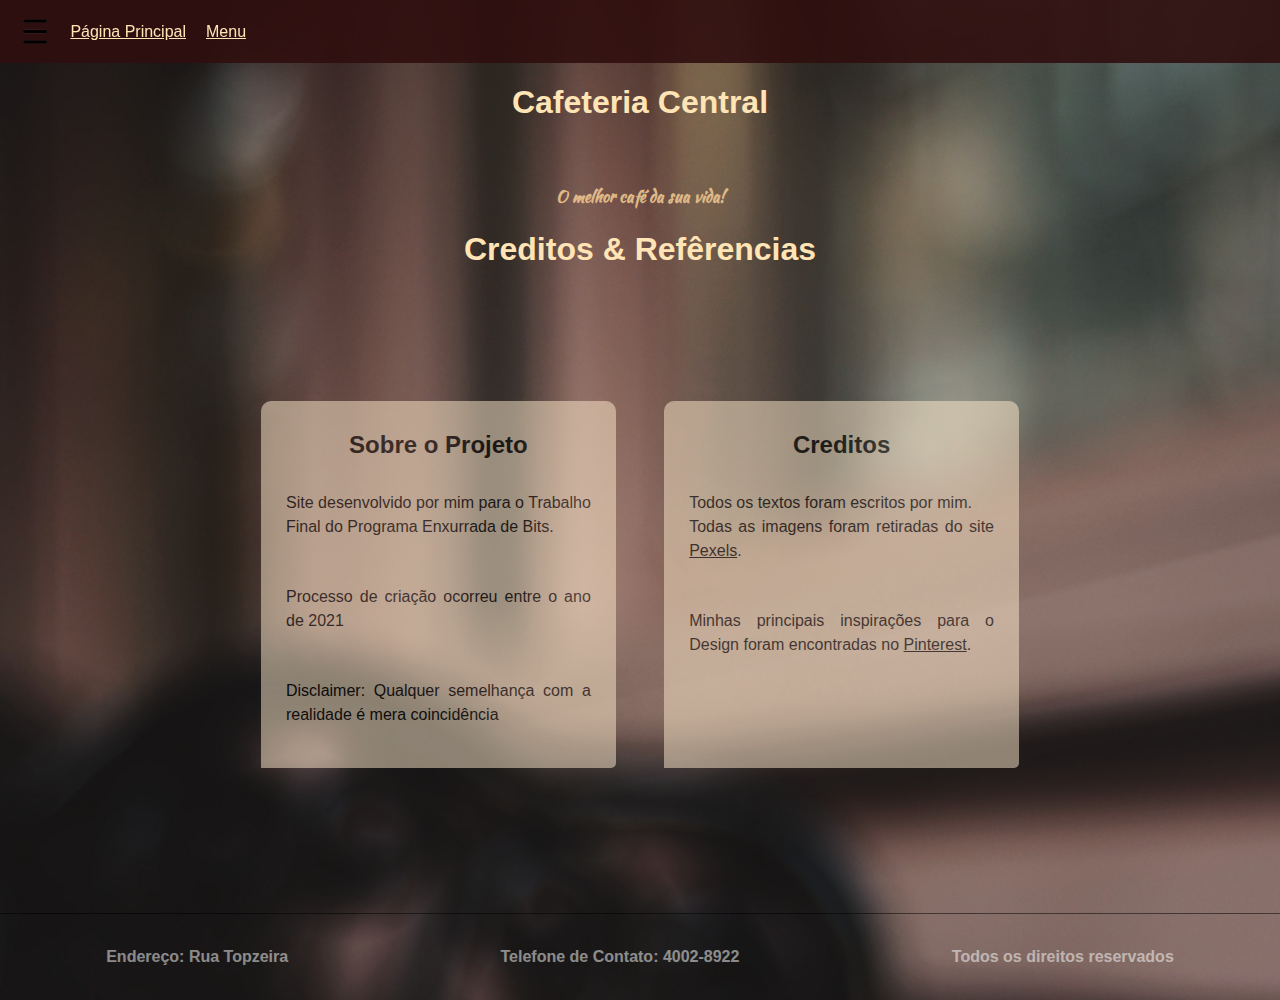
==== creditos.html @ 7512feb7 "Primeira vez usando linha de comando no git" ====
<!DOCTYPE html>
<html lang="en">
    <head>
        <meta charset="UTF-8">
        <link rel="icon" href="imgs/icone.png">
        <link rel="stylesheet" href="style.css">
        <title>Creditos</title>
    </head>
    <body>
        <nav>
            <img src="imgs/menu_transparente.png" alt="">
            <a title="Voltar para página principal" href="index.html">Página Principal</a>
            <a title="Nosso cardápio" href="menu.html">Menu</a>
        </nav>
        <header>
            <h1>Cafeteria Central</h1>
            <p>O melhor café da sua vida!</p>
            <h1>Creditos & Refêrencias</h1>
        </header>
        
        <main>
            <section class="produtos">
                <article class="itens">
                    <h2>Sobre o Projeto</h2>
                    <p>
                        Site desenvolvido por mim para o 
                        Trabalho Final do Programa Enxurrada de 
                        Bits.
                    </p>
                    <p>
                        Processo de criação ocorreu entre o ano de 2021
                    </p>
                    <p>
                        Disclaimer: Qualquer semelhança com a realidade é mera coincidência
                    </p>
                </article>
                <article class="itens">
                    <h2>Creditos</h2>
                    <p>Todos os textos foram escritos por mim. <br>
                        Todas as imagens foram retiradas do site 
                        <a title="Pexels" href="https://www.pexels.com/">Pexels</a>.
                    </p>
                    <p>
                        Minhas principais inspirações para o Design foram encontradas  
                        no <a title="Pinterest" href="https://br.pinterest.com/">Pinterest</a>.
                    </p>
                </article>
            </section>
        </main>


        <footer>
            <p>Endereço: Rua Topzeira</p>
            <p>Telefone de Contato: 4002-8922</p>
            <p>Todos os direitos reservados</p>
        </footer>
    </body>
</html>
---- style.css ----
@import url('https://fonts.googleapis.com/css2?family=Kaushan+Script&display=swap');

body{
    margin: 0%;
    background-image: url(imgs/background.jpg);
    background-repeat: no-repeat;
    background-position: left top;
    background-size: cover;
    font-family: 'Segoe UI', Tahoma, Geneva, Verdana, sans-serif;
}
header{
    width: 100%;
    height: 40%;
    margin: 0%;
    color: white;
    text-align: center;
}

header p{
    font-family: 'Kaushan Script', cursive;
    padding: 0px;
    font-weight: bold;
    font-size: medium;
    text-align: center;
}

main{
    margin-right: 15%;
    margin-left: 15%;
    text-align: center;
}

h1,h2{
    margin-bottom: 5%;
    text-align: center;
    color: moccasin;
}
p a{
    padding: 0%;
}
p{
    font-size: medium;
    padding: 15px;
    text-align: justify;
    line-height: 1.5em;
    color: burlywood;
}
ul{
    color: burlywood;
}

nav img{
    width: 4%;
    cursor: pointer;
}

nav{
    background-color: rgb(48, 14, 14,0.9);
    padding: 10px;
    flex-wrap: wrap;
    display: flex;
    justify-content: flex-start;
    align-items: center;
    align-content: center;
    z-index: 2;
    height: 43px;
    top: 0px;
    left: 0px;
    position: sticky;   
}

.bandeiras{
    width: 20px;
    height: 20px;
    margin-left: 3px;
    
}
#mg{
    width: 20px;
    margin-left: 3px;
}
a{
    padding: 10px;
    color: moccasin;
}
footer{
    font-size: 12px;
    border-top: 1px black solid;
    font-weight: bold;
    display: flex;
    justify-content: space-around;
    align-items: center;
    text-align: center;
    opacity: 0.5;
    margin-top: 6%;
    clear: both;
}
footer p{
    color: white;
}
footer:hover{
    transition-duration: 1s;
    opacity: 1;
}
.unico{
    margin-left: auto;
    margin-right: auto;
}
.produtos{
    padding: 5%;
    display: flex;
    justify-content: space-around;
}
.itens p{
    color: black;
}
.itens{
    background-color: blanchedalmond;
    opacity: 0.5;
    width: 80%;
    border-top-left-radius: 10px;
    border-top-right-radius: 10px;
    border-bottom-right-radius: 5px;
    padding: 10px;
    margin: 3%;
    transition-duration: 0.5s;
}
.itens:hover{
    transition-duration: 0.8s;
    opacity: 1;
    border-bottom-left-radius: 5px;
    box-shadow: 2px 2px 2px 1px rgb(48, 14, 14,0.9);
    transform: scale(1.08);
}
.itens h2{
    text-align: center;
}
header{
    position: relative;
}


.itens h2{
    color: black;
}

.localizacao img{
    float: left;
    width: 200px;
    height: 200px;
    border-radius: 200px;
    border: 2px solid black;
    margin: 0px 3px 4px 10px;
}

.container{
    display: flex;
    flex-wrap: wrap;
    flex-direction: column;
}

.itemIndividual{
    border: 3px solid #300e0e;
    padding: 5px;
    border-radius: 7px;
    margin-top: 2%;
    margin-right: 5%;
    margin-left: 5%;
}
.itemIndividual h4{
    text-align: center;
}
.itemIndividual img{
    width: 40%;
    height: 30%;
    border-radius: 25%;
    margin: 0px 6px 4px 10px;
}

.itemIndividual{
    text-align:center;
}

.itens a{
    color: black;
    padding: 0px;
}
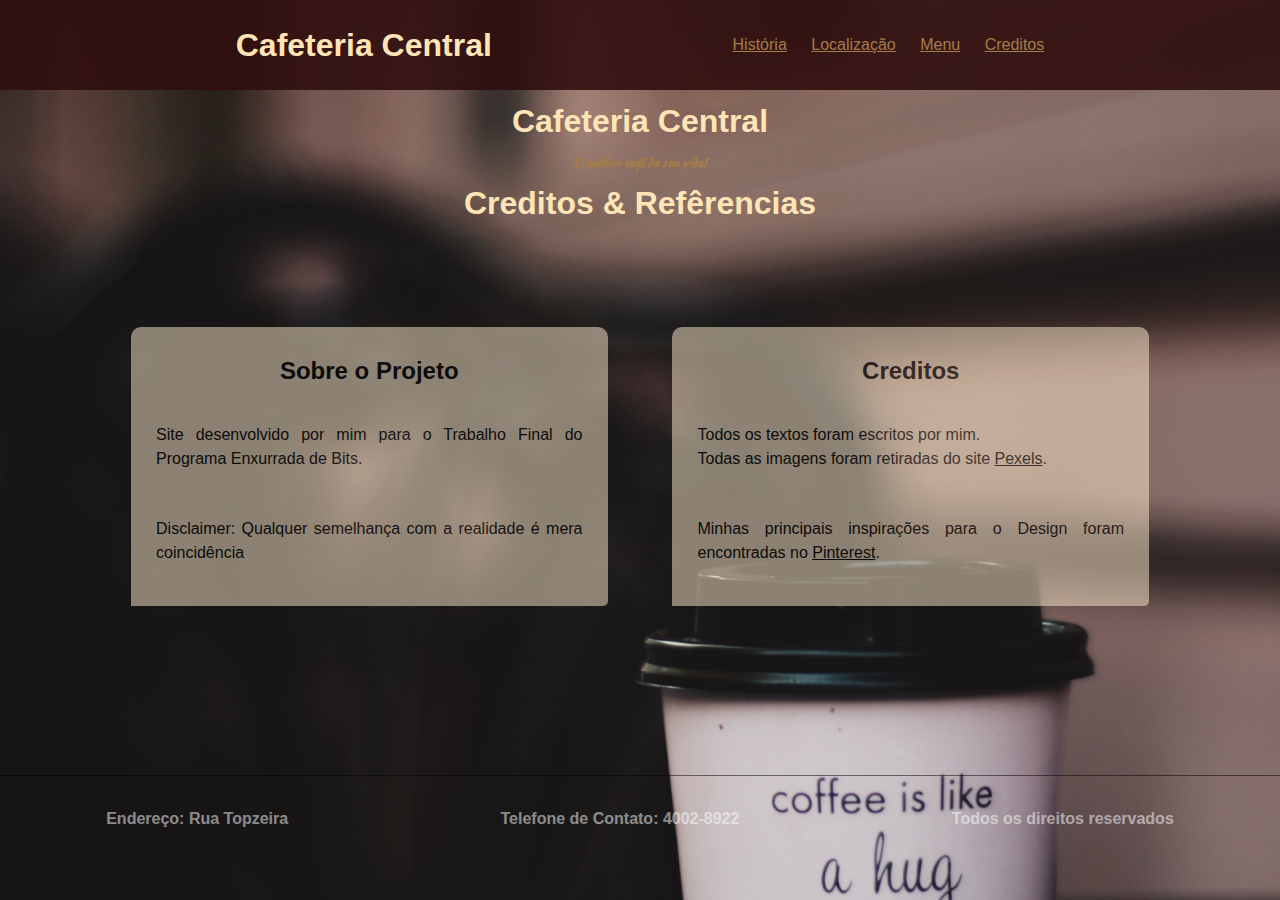
==== commit 135e337f: "Com o banner" ====
--- a/creditos.html
+++ b/creditos.html
@@ -7,11 +7,16 @@
         <title>Creditos</title>
     </head>
     <body>
-        <nav>
-            <img src="imgs/menu_transparente.png" alt="">
-            <a title="Voltar para página principal" href="index.html">Página Principal</a>
-            <a title="Nosso cardápio" href="menu.html">Menu</a>
-        </nav>
+        <div class="tituloSlogan">
+            <a id="titulo" href="index.html"> <h1>Cafeteria Central</h1> </a> 
+             <nav>
+                 <a href="index.html#historia">História</a>
+                 <!-- <a href="index.html#produtos">Produtos</a> -->
+                 <a href="index.html#localizacao">Localização</a>
+                 <a title="Nosso cardápio" href="menu.html">Menu</a>
+                 <a title="Conheça o criador" href="creditos.html">Creditos</a>
+                 </nav>    
+         </div>
         <header>
             <h1>Cafeteria Central</h1>
             <p>O melhor café da sua vida!</p>
@@ -26,9 +31,6 @@
                         Site desenvolvido por mim para o 
                         Trabalho Final do Programa Enxurrada de 
                         Bits.
-                    </p>
-                    <p>
-                        Processo de criação ocorreu entre o ano de 2021
                     </p>
                     <p>
                         Disclaimer: Qualquer semelhança com a realidade é mera coincidência
--- a/style.css
+++ b/style.css
@@ -1,11 +1,14 @@
 @import url('https://fonts.googleapis.com/css2?family=Kaushan+Script&display=swap');
+html{
+    scroll-behavior: smooth;
+}
 
 body{
     margin: 0%;
     background-image: url(imgs/background.jpg);
     background-repeat: no-repeat;
-    background-position: left top;
-    background-size: cover;
+    background-position: 95% 45%;
+    background-size: cover; 
     font-family: 'Segoe UI', Tahoma, Geneva, Verdana, sans-serif;
 }
 header{
@@ -15,18 +18,25 @@
     color: white;
     text-align: center;
 }
-
-header p{
+#titulo{
+    text-decoration: none;
+}
+.tituloSlogan p,header p{
     font-family: 'Kaushan Script', cursive;
     padding: 0px;
     font-weight: bold;
-    font-size: medium;
-    text-align: center;
+    font-size: small;
+    text-align: center;
+    margin: 0;
+}
+
+header h1{
+    margin: 1%;
 }
 
 main{
-    margin-right: 15%;
-    margin-left: 15%;
+    margin-right: 3%;
+    margin-left: 3%;
     text-align: center;
 }
 
@@ -43,10 +53,10 @@
     padding: 15px;
     text-align: justify;
     line-height: 1.5em;
-    color: burlywood;
+    color: #a57c48;
 }
 ul{
-    color: burlywood;
+    color: #a57c48;
 }
 
 nav img{
@@ -54,16 +64,16 @@
     cursor: pointer;
 }
 
-nav{
+.tituloSlogan{
     background-color: rgb(48, 14, 14,0.9);
-    padding: 10px;
+    padding: 5px;
     flex-wrap: wrap;
     display: flex;
-    justify-content: flex-start;
+    justify-content: space-evenly;
     align-items: center;
     align-content: center;
     z-index: 2;
-    height: 43px;
+    height: 5em;
     top: 0px;
     left: 0px;
     position: sticky;   
@@ -73,7 +83,6 @@
     width: 20px;
     height: 20px;
     margin-left: 3px;
-    
 }
 #mg{
     width: 20px;
@@ -81,7 +90,7 @@
 }
 a{
     padding: 10px;
-    color: moccasin;
+    color: #a57c48;
 }
 footer{
     font-size: 12px;
@@ -138,7 +147,9 @@
 header{
     position: relative;
 }
-
+li{
+    text-align: left;
+}
 
 .itens h2{
     color: black;
@@ -152,6 +163,13 @@
     border: 2px solid black;
     margin: 0px 3px 4px 10px;
 }
+.localizacao p{
+    font-size: large;
+    font-weight: bold;
+}
+.localizacao h1{
+    margin: 0;
+}
 
 .container{
     display: flex;
@@ -184,4 +202,110 @@
 .itens a{
     color: black;
     padding: 0px;
+}
+
+.tituloSlogan{
+    margin: 0%;
+    background-color: rgba(48, 14, 14, 0.902);
+    text-align: center;
+}
+.tituloSlogan p{
+    text-align: center;
+}
+.tituloSlogan h1{
+    margin: 0%;
+    font-size: xx-large;
+}
+
+.banner{
+    margin: auto;
+    margin-top: 1%;
+    background-color: bisque;
+    width: 95%;
+    padding: 10px;
+    border-radius: 15px;
+    position: relative;
+}
+.banner img{
+    display: block;
+    margin: auto;
+    width: 100%;
+    height: 50em;
+    max-height: 450px;
+    background-color:  rgba(48, 14, 14, 0.5);
+    border-radius: 30px;
+    object-fit: cover;
+}
+
+
+/* .banner p{
+    width: 90%;
+    position: absolute;
+    top: 0px;
+    left: 10%;
+    opacity: 0;
+} */
+
+
+.banner span:hover{
+    cursor: pointer;
+    transition-duration: 0.5s;
+}
+
+/* .banner span p{
+    opacity: 0;
+} */
+
+.banner span p{
+    font-size: x-large;
+    font-weight: bold;
+    position: absolute;
+    color: black;
+    border: 1px solid white;
+    border-radius: 150%;
+    right: 2.5%;
+    top: 43%;
+    background-color: white;
+    padding-right: 20px;
+    padding-left: 20px;
+    padding-top: 10px;
+    padding-bottom: 13px;
+    text-align: center;
+}
+
+#esquerda{
+    position: absolute;
+    left: 80px;
+    top: 43%;
+}
+
+.banner span p:hover{
+    background-color: rgba(48, 14, 14, 0.9) ;
+    transition-duration: 0.5s;
+}
+
+#mensagem{
+    font-size: large;
+    color: black;
+    top: 10px;
+    position: absolute;
+    opacity: 0;
+    top: -100%;
+    text-align: center;
+    padding: 15px;
+    width: 30%;
+}
+
+.mouseEmcima{
+    transition-duration: 0.5s;
+    top: 0% !important;
+    opacity: 0.8 !important ;
+    background-color: moccasin ;
+    padding: 50px;
+    font-size: large;
+    position: absolute;
+    top: 800px;
+    width: 30%;
+    left: 30px;
+    border-radius: 15px;
 }